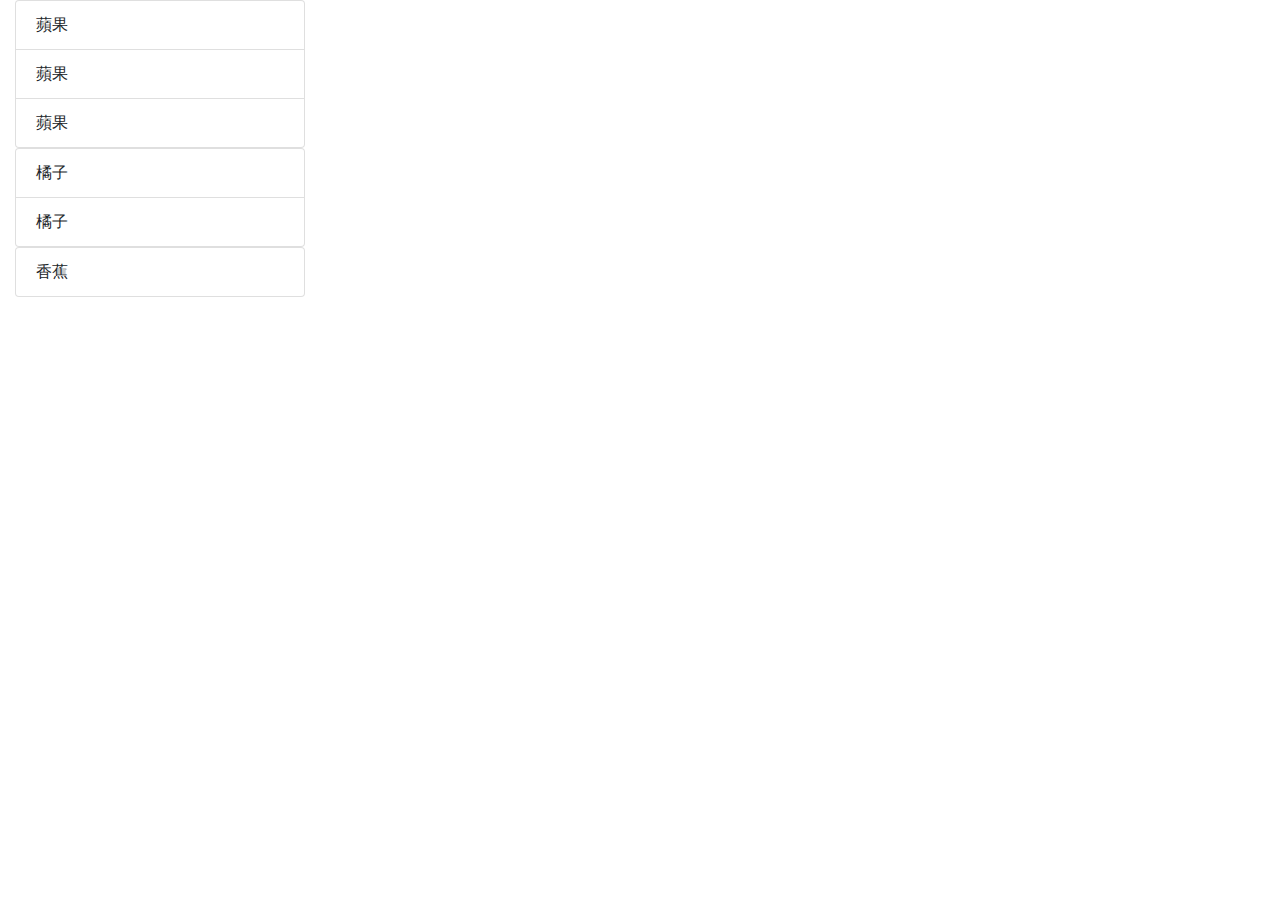
==== cloneFruit.html @ d8017b3d "水果題-延伸" ====
<!DOCTYPE html>
<!--
To change this license header, choose License Headers in Project Properties.
To change this template file, choose Tools | Templates
and open the template in the editor.
-->
<html>
    <head>
        <title>TODO supply a title</title>
        <meta charset="UTF-8">
        <meta name="viewport" content="width=device-width, initial-scale=1.0">
        <script src="https://code.jquery.com/jquery-3.4.1.min.js"></script>
        <script src="https://cdnjs.cloudflare.com/ajax/libs/popper.js/1.14.7/umd/popper.min.js"></script>
        <script src="https://stackpath.bootstrapcdn.com/bootstrap/4.3.1/js/bootstrap.min.js"></script>
        <link rel="stylesheet" href="https://stackpath.bootstrapcdn.com/bootstrap/4.3.1/css/bootstrap.min.css">
        <style>
            .template {
                display: none;
            }
        </style>
        <script>
            /*
             * 創造水果種類、數量
             * 
             * @param string fruitName 水果名稱
             * @param int fruitCount 水果數量
             * @returns none
             */
            function createFruitContent(fruitName, fruitCount){
                let fruitUl = $("ul.list-group.template").clone();
                fruitUl.removeClass("template");
                $("#content").append(fruitUl);
                for(let i = 0;i < fruitCount;i++){
                    let fruitLi = $("li.list-group-item.template").clone();
                    fruitLi.html(fruitName);
                    fruitLi.removeClass("template");
                    fruitUl.append(fruitLi);
                }
            }
            $(function(){
                /* 後端資料 */
                let data = {
                    apple: 3,
                    orange: 2,
                    banana: 1
                };
                
                /* 畫面呈現 */
                createFruitContent("蘋果", data.apple);
                createFruitContent("橘子", data.orange);
                createFruitContent("香蕉", data.banana);
            });
        </script>
    </head>
    <body>
        <div class="container-fluid">
            <div class="row">
                <div class="col-3" id="content">
                    <li class="list-group-item template"></li>
                    <ul class="list-group template">
                    </ul>
                </div>
            </div>
        </div>
        
    </body>
</html>
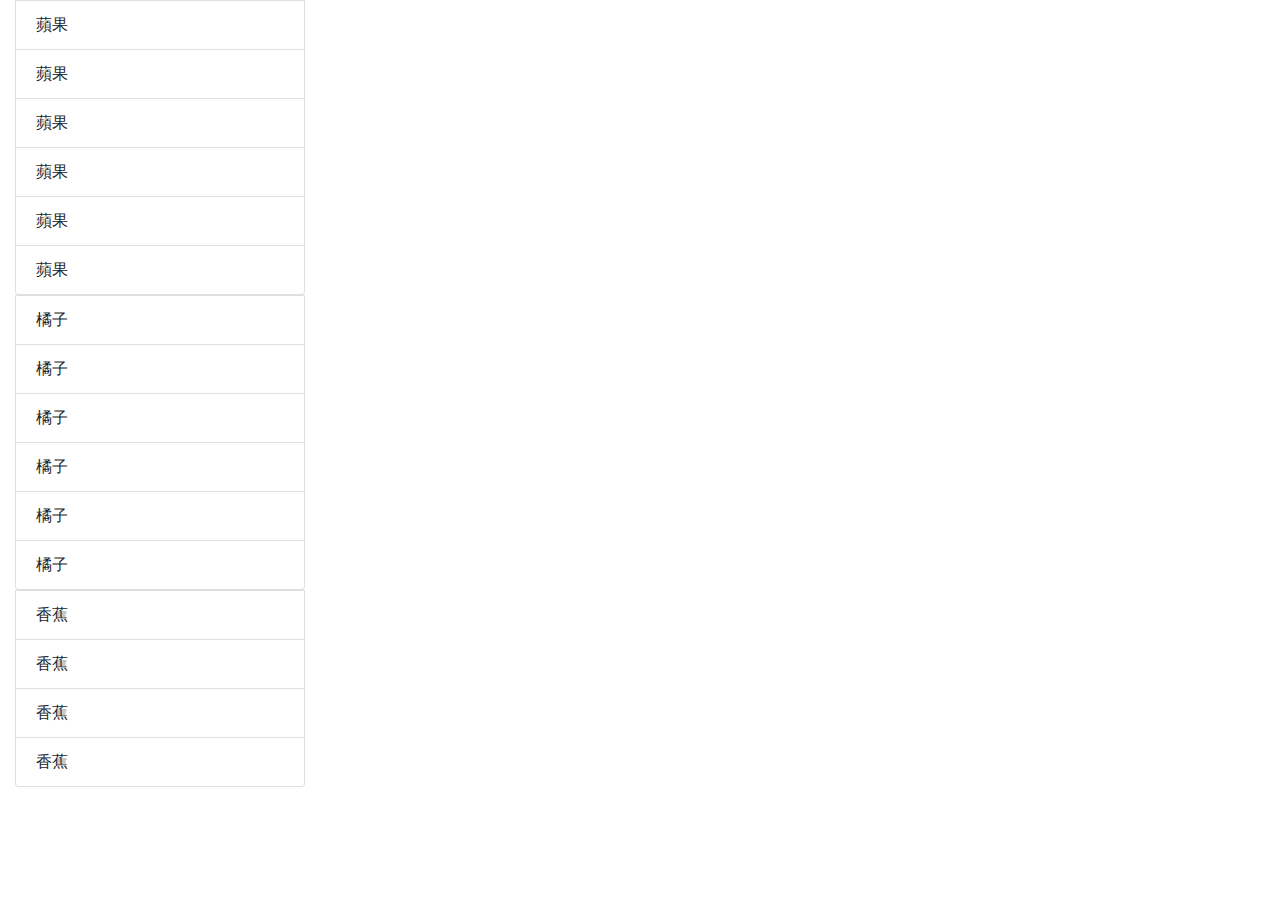
==== commit 40371997: "水果題" ====
--- a/cloneFruit.html
+++ b/cloneFruit.html
@@ -56,8 +56,8 @@
         <div class="container-fluid">
             <div class="row">
                 <div class="col-3" id="content">
-                    <li class="list-group-item template"></li>
                     <ul class="list-group template">
+                        <li class="list-group-item template"></li>
                     </ul>
                 </div>
             </div>
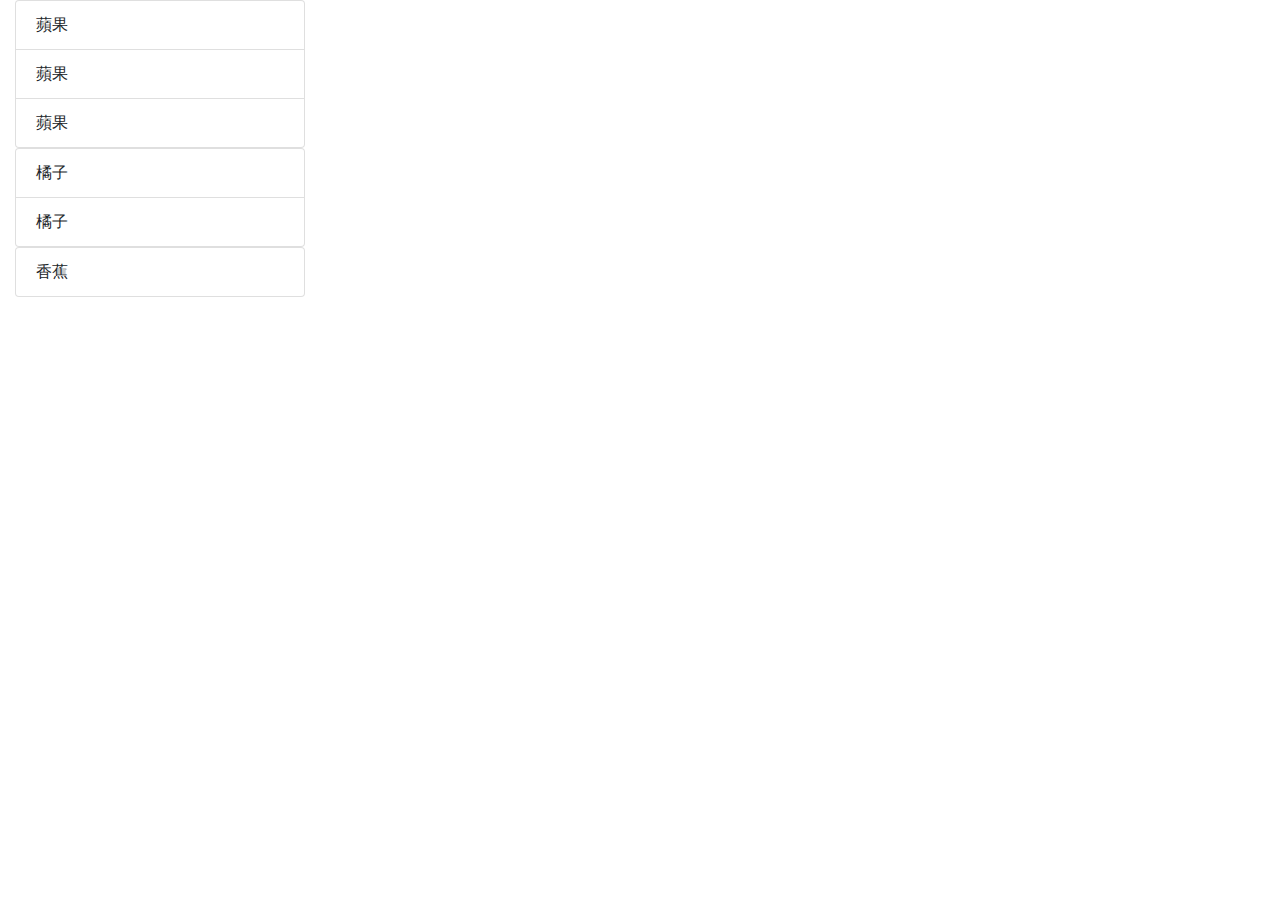
==== commit 228bb4e0: "水果題正規版" ====
--- a/cloneFruit.html
+++ b/cloneFruit.html
@@ -29,6 +29,7 @@
             function createFruitContent(fruitName, fruitCount){
                 let fruitUl = $("ul.list-group.template").clone();
                 fruitUl.removeClass("template");
+                fruitUl.find("li").remove();
                 $("#content").append(fruitUl);
                 for(let i = 0;i < fruitCount;i++){
                     let fruitLi = $("li.list-group-item.template").clone();
